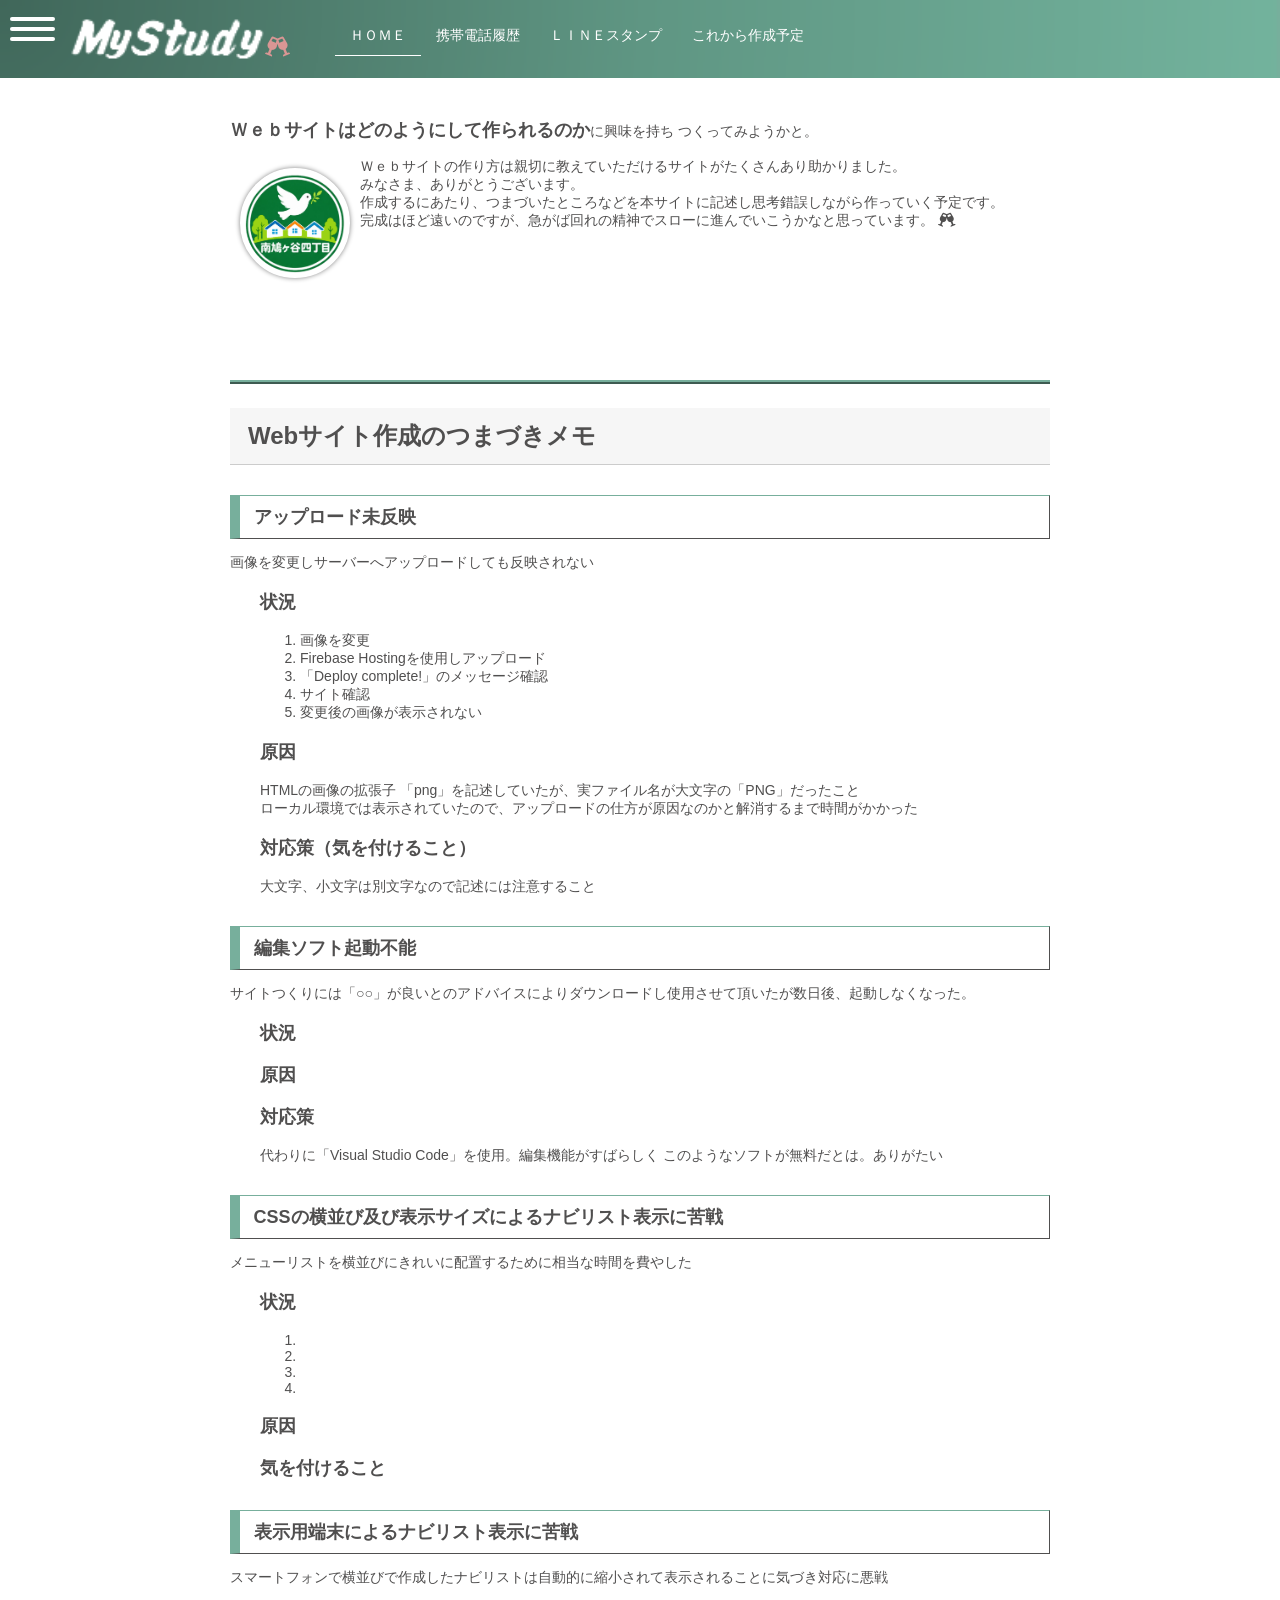
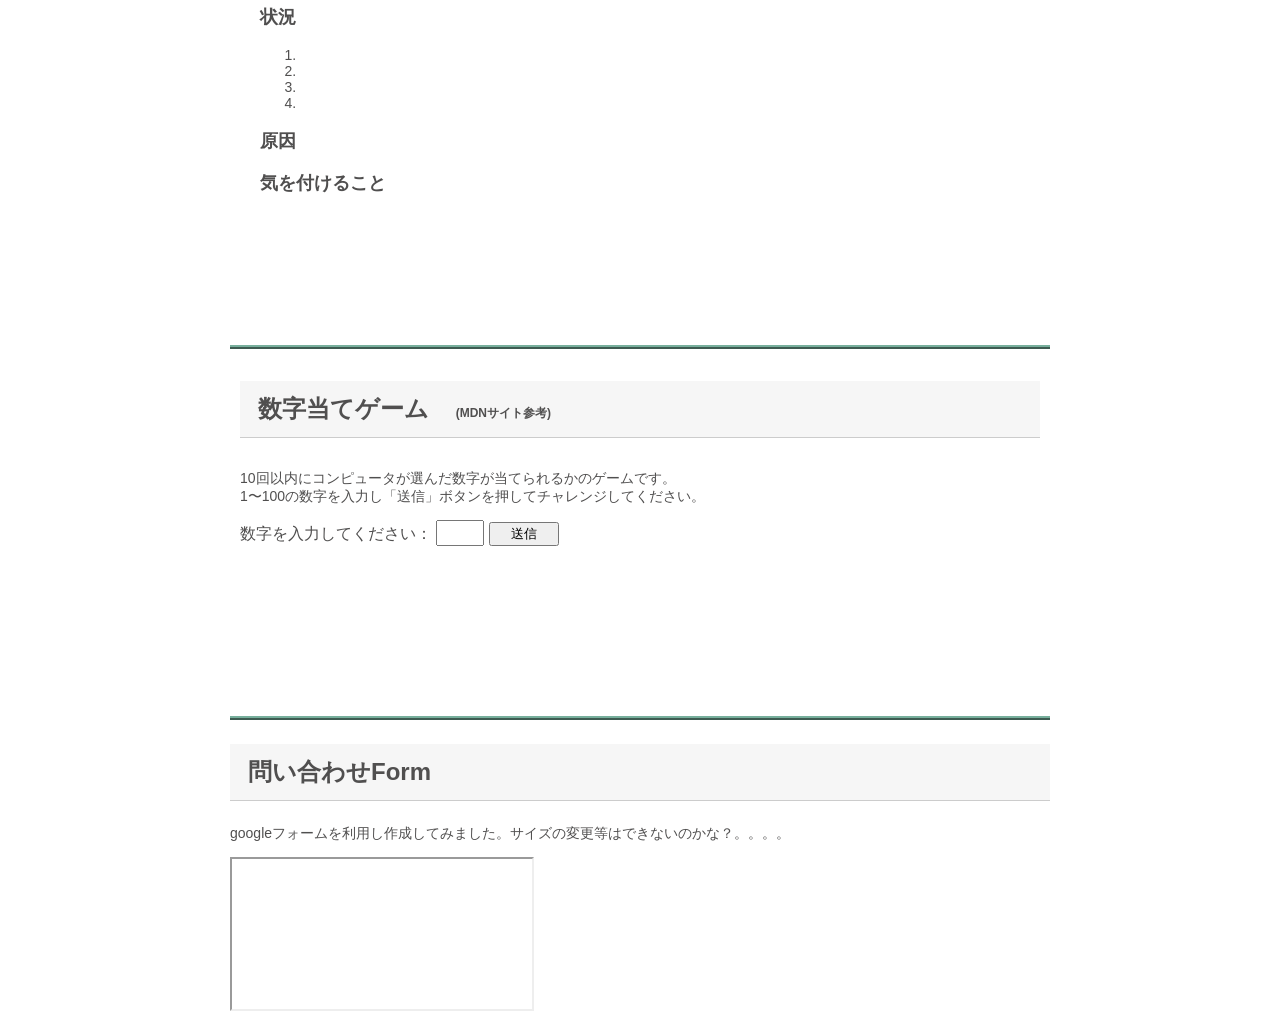
==== index.html @ edb77e2f "Add files via upload" ====
﻿<!DOCTYPE html>
<html lang="ja" >
  <head>
    <meta content="text/html; charset=utf-8" http-equiv="Content-Type">
    <meta name="description" content="はじめてのWebサイト作成">
    <title>和サイト</title>
    <link rel="icon" href="favicon.ico">
    <script async  src="scr/scripts.js"> </script>

    <link rel="stylesheet" href="css/styles.css">
    <link href="https://use.fontawesome.com/releases/v5.6.1/css/all.css" rel="stylesheet">
  </head>
<body>
 <header>
    <div class="top">
    <div class="header-logo-menu">
        <div id="nav-drawer">
            <input id="nav-input" type="checkbox"  class="nav-unshown" >
            <label id="nav-open" for="nav-input">
               <span></span></label>
            <label id="nav-close"  for="nav-input"  class="nav-unshown"></label>

            <div id="nav-content">
            <ul class="smt-menu">
                <li><a href="index.html">ＨＯＭＥ</a></li>
                <li><a href="tel.html">携帯電話履歴</a></li>
                <li><a href="line.html">ＬＩＮＥスタンプ</a></li>
                <li><a  href="about.html">これから作成予定</a></li>
              </ul>
          </div>
      </div>
  
    </div>

      <div class="top-img">
          <img   src="img/header_text.png"    width="210" height="60" alt="アイコン">
     </div>
     <span class="top-icon     fas fa-glass-cheers"></span>

      <div class="top-menu">
      <nav>
        <ul>
          <li class="current"><a href="index.html">ＨＯＭＥ</a></li>
          <li><a href="tel.html">携帯電話履歴</a></li>
          <li><a href="line.html">ＬＩＮＥスタンプ</a></li>
          <li><a  href="about.html">これから作成予定</a></li>
        </ul>
      </nav>
    </div>
  </div>
  </header>

    <!-- -------------------------------  -->
     <section class="class-main">

      <section class="webstart">
        <p><span class=standOut>Ｗｅｂサイトはどのようにして作られるのか</span>に興味を持ち つくってみようかと。<br><br>
          Ｗｅｂサイトの作り方は親切に教えていただけるサイトがたくさんあり助かりました。 <img  class="icon" src="img/kazu.png"    width="100" height="100" alt="アイコン">
          <br><span class=xstandOut>みなさま、ありがとうございます。</span><br>
      作成するにあたり、つまづいたところなどを本サイトに記述し思考錯誤しながら作っていく予定です。
      <br>完成はほど遠いのですが、急がば回れの精神でスローに進んでいこうかなと思っています。
      <span class="fas fa-glass-cheers"></span>
     </p>   
     </section>

     <section class="webcrt">
       <h1>Webサイト作成のつまづきメモ</h1>
          <h2>アップロード未反映</h2>
          <p>画像を変更しサーバーへアップロードしても反映されない</p>
            <div class="webcrt-s">
              <h3>状況</h3>
                <ol>
                    <li>画像を変更</li>
                    <li>Firebase Hostingを使用しアップロード</li>
                    <li>「Deploy complete!」のメッセージ確認</li>
                    <li>サイト確認</li>
                    <li>変更後の画像が表示されない</li>
                  </ol>

              <h3>原因</h3>
                  <p>HTMLの画像の拡張子 「png」を記述していたが、実ファイル名が大文字の「PNG」だったこと<br>ローカル環境では表示されていたので、アップロードの仕方が原因なのかと解消するまで時間がかかった
                  </p>
              <h3>対応策（気を付けること）</h3>
              <p>大文字、小文字は別文字なので記述には注意すること
              </p>  
          </div>
        
          <h2>編集ソフト起動不能</h2>
          <p>サイトつくりには「○○」が良いとのアドバイスによりダウンロードし使用させて頂いたが数日後、起動しなくなった。</p>
          <div class="webcrt-s">
              <h3>状況</h3>
                <ol>
                </ol>

              <h3>原因</h3>
                  <p>                   </p>
              <h3>対応策</h3>
                  <p> 代わりに「Visual Studio Code」を使用。編集機能がすばらしく              このようなソフトが無料だとは。ありがたい</p>
          </div>
 
          <h2>CSSの横並び及び表示サイズによるナビリスト表示に苦戦</h2>
          <p>メニューリストを横並びにきれいに配置するために相当な時間を費やした</p>
          <div class="webcrt-s">
              <h3>状況</h3>
                <ol>
                    <li></li>
                    <li></li>
                    <li></li>
                    <li></li>
                  </ol>

              <h3>原因</h3>
                  <p>                   </p>
              <h3>気を付けること</h3>
                  <p>                   </p>
          </div>

          <h2>表示用端末によるナビリスト表示に苦戦</h2>
          <p>スマートフォンで横並びで作成したナビリストは自動的に縮小されて表示されることに気づき対応に悪戦</p>
          <div class="webcrt-s">
              <h3>状況</h3>
                <ol>
                    <li></li>
                    <li></li>
                    <li></li>
                    <li></li>
                  </ol>

              <h3>原因</h3>
                  <p>                   </p>
              <h3>気を付けること</h3>
                  <p>                   </p>
          </div>
      </section>

    <section class="webcrt">
     <section class="numchk">

     <h1>数字当てゲーム
     <span>(MDNサイト参考)</span></h1>
        
     <p>10回以内にコンピュータが選んだ数字が当てられるかのゲームです。<br>1〜100の数字を入力し「送信」ボタンを押してチャレンジしてください。</p>   
     
        <div class="form"> 
           <label for="guessField">数字を入力してください：</label>
           <input class="guessField" type="text" id="guessField" >
           <input class="guessSubmit" type="submit" value="送信" >
           <input class="resetButton" type="button" value="新しいゲームを始める" >
         </div>
     
         <div class="resultParas">
           <p class="t_cnt"></p>
           <p class="guesses"></p>
           <p class="lastResult"></p>
           <p class="lowOrHi"></p>
         </div>

       
         </select>
    </section>
  </section>

   <section class="webcrt">
      <h1>問い合わせForm</h1>
      <p>googleフォームを利用し作成してみました。サイズの変更等はできないのかな？。。。。</p>     
      <iframe src="https://docs.google.com/forms/d/e/1FAIpQLSdjL5zM20g58TOWBsarn2Mnx5lEhr0TRPi_Xc6_ek7i0kGiBw/viewform?embedded=true SameSite=None"
    </section>


  </body>
</html>
---- css/styles.css ----
html,
body { height: 100%; }

/* h1,h2,h3,h4,h5,h6 {
  初期化らしい
  font-size: 100%
} */
html {
  /* fontサイズデフォルトを16pxから10pxへ変更し後のfont-sizeを指定しやすくする */
  font-size: 62.5%;
}
body{
  position:relative; 
  margin: 0; 
  padding: 0; 

  color: #504f4f;
  font-family: 'Arial',YuGothic,'Yu Gothic','Hiragino Kaku Gothic ProN','ヒラギノ角ゴ ProN W3','メイリオ', Meiryo,'ＭＳ ゴシック',sans-serif;
  margin: 0px;
  font-size: 1.6rem;
  }
h1{
    font-size:2.4rem;
  }
  h2,h3{
    font-size:1.8rem;
  }
 p, li{
    font-size:1.4rem;
 }

 /* --------------------top-------------- */
 .top{
  display: flex;
  color: #efefef;
  background-image: url(../img/header.png);
  background-size: cover;
  text-align: center;
  padding: 2px 10px;
}

/*チェックボックス、閉じるよう等は非表示に*/
.nav-unshown {
  display:none;
}
/*アイコンのスペース*/
#nav-open {
  display: inline-block;
  width: 30px;
  height: 22px;
  vertical-align: middle;
}
/*ハンバーガーの形をCSSで表現*/
#nav-open span,
#nav-open span:before,
#nav-open span:after {
  position: absolute;
  height: 4px;/*線の太さ*/
  width: 45px;/*長さ*/
  border-radius: 3px;
  background: #ffffff;
  display: block;
  content: '';
  cursor: pointer;
  margin-top: 15px;
}
#nav-open span:before {
  bottom: -10px;
}
#nav-open span:after {
  bottom: -20px;
}


/* デバイスの横幅が320px以上の場合 */
/* @media only screen and (min-width: 321px) {
  #nav-open span{
  }
}  */

/*閉じる用の薄黒箇所*/
#nav-close {
  /* display: none; */
  position: fixed;
  z-index: 99;
  top: 0;
  left: 0;
  width: 100%;
  height: 100%;
  background: black;
}

/*メニューの中身*/
#nav-content {
  overflow: auto;
  position: fixed;  /*ここ大事*/
  top: 0;
  left: 0;
  z-index: 9999;
  width: 90%;
  max-width: 300px;
  height: 100%;
  background: black;
   /*画面から飛び出して表示させない　*/
  transform: translateX(-105%); 
}
#nav-content ul{
  list-style-type:none;
}

/*チェックがついたら閉じるよう画面表示*/
#nav-input:checked ~ #nav-close {
  display: block;
  opacity: .6;
}
#nav-input:checked ~ #nav-content {
  transform: translateX(0%);
  box-shadow: 6px 0 25px rgba(0,0,0,.15);
}

/* ------------------------------- */
.top-img{
  margin: 10px 0px 0px 25px;
}
.top-icon{
  color: #d99694;
  font-size: 2.0rem;
  margin: 35px 30px 0px -10px;
  /* [上][右][下][左] */
}


.top-menu ul{
  display:-webkit-flex;
  display:flex;
  width:100%;
  /* justify-content:center; */
  list-style-type:none;
  margin:0  15px; 
  padding:0;
}
.top-menu .current{
  border-bottom: 1px solid white;
}
/* li の直下のa*/
.top li > a{
  text-decoration: none; /*下線なし*/
  /* color: inherit; 親から引き継ぐ bodyで指定有効 */
  display:block;
  margin-top:15px; 
  padding:10px  15px; 
  color:white;
  text-align:center;
}
.smt-menu li > a{
  /* text-decoration: none; 下線なし */
  display:block;
  margin-top:15px; 
  padding:10px; 
  color:white;
  text-align:center;
  /* font-size: 1.6rem; */
}
.top li > a:hover{
  transition: 0.3s ease-in-out;
  border-bottom: 2px solid #237846;
  font-weight: bold;
  background-color: white;
  color:#77af9c;
}

.icon{
  float: left;
  margin: 10px;
  border-radius: 50%;   /*丸める*/
  border: 5px solid white;
  box-shadow: 0px 0px 5px gray;
  background-color: white;
  }
 /* --------------------xxxx-------------- */
.class-title{
  text-align: center;
  margin-bottom: 60px;
}
/* 疑似要素 */
.class-title::after{
  content: attr(data-subtitle);
  display:block;
  font-size:1.4rem;
  color: #504F4F;
  padding-top: 10px;
}
 /* --------------------main-------------- */
.class-main{
  padding: 0px 0px 0px;
  margin: 40px auto 0px;
  width: 820px;
}
/* セクションごと */
.webcrt  {
  border-top : 4px ridge #77af9c;
  margin-top: 150px;
}
.webcrt h1{
  padding: 0.5em .75em; 
  background-color: #f6f6f6;
  border-bottom: 1px solid #ccc;
}
.webcrt h2{
  color:#504F4F;
  position: relative;
  padding: 0.5em .75em; 
  border-top: 1px solid #77af9c;
  border-left: 10px solid #77af9c;
  border-right: 1px solid #504F4F;
  border-bottom: 1px solid #504F4F;
  margin-top: 30px;
}
/* .webcrt h2::after{
  position: absolute;
  left: 0;
  bottom: 0;
  content: '';
  width: 100%;
  height: 0;
  border-bottom: 1px solid #504F4F;
} */
.webcrt-s{
  margin-left:30px;
}





/* -------------------------     */
.class-sub h1{
  font-weight: normal;
  font-weight: bold; 
}
.standOut{
  font-weight: bold; 
  font-size:1.8rem;

}


.class-sub  .class-desc{
  width: 370px;
}
 
.class-sub:nth-of-type(odd)  .class-desc{
float: right;
padding-left: 20px;
}
.class-sub:nth-of-type(even)  .class-desc{
  float: left;
  padding-right: 20px;
  }

  /* 最終要素以外に指定 */
  .class-sub:not(:last-child) {
    margin-bottom: 60px;
  }
  
  /*親要素にたいして文字オーバーのとき隠れる指定  
    自動的に下段調整される*/
    
    .class-sub{
    overflow: hidden;
   }
    


 /* --------------------main-2------------- */
   .class-main2{
     border-top: 1px solid #504F4F;/*上線*/
    
    margin-top: 40px;
    /* background: #c5e99b; */
    padding-bottom: 20px;
  }
   /* 横並び指定 */
   .class-main2 .flex{
      display: flex;
      justify-content: space-evenly;
      margin-top:   80px;
      margin-bottom: 40px;
   }
   .class-sub2{
     width: 250px;
      background: #fff;
      position: relative;
      /* border-box	padding と border の幅を要素の幅と高さに含める. */
      box-sizing: border-box;
      padding: 0px 10px 40px 60px;
      border-radius: 5px;

   }
   /* .calss-sub2 .class-div{ */
     /* padding-bottom: 10px;  */
   /* } */
   .class-sub2  .class-desc{
    padding-top: 130px;
    /* padding: 100px　0px; */
    margin-bottom: 20px;

  }
    .class-main2 img{
     border-radius: 10%; /* 丸く:?*/
     /* border: 5px solid white; */
     position: absolute;
     top: -20px;

     right: 0;
     left: 0;
     margin: 0 auto;
   }
   .class-sub2 h1{
    text-align: center;
    font-weight: bold; 
    /* font-size:18px; */
  }
  .class-main2 .class-title{
    padding:  20px 0px 0px;
    margin-bottom: 20px;
  }




  /* -------下段要素指定------------------------ */
  .call-to-action{
    background-image: url(../img/header.png);
    background-size: cover;
    text-align: center;
    margin: 10px 0px 0px;;
    padding: 20px;
    /* height: 100px; */
  }
  

.class-btn{
  display: inline-block;
  width: 290px;
  background: #fff;
  color: #77af9c;
  text-align-last: center;
  text-decoration: none;
  padding: 8px;
  border-radius: 5px;
  opacity: 0.8;

  position: relative;
  overflow: hidden;
}
 
.class-btn:before {
  content: "";
  position: absolute;
  z-index: -1;
  top: 0;
  left: 0;
  right: 0;
  bottom: 0;
  background: black;
  border-radius: 100%;
   
  transform: scale(0);
  transition-duration: 0.3s;
  transition-timing-function: ease-out;
}

.class-btn:hover, .class-btn:focus, .class-btn:active {
  color: white;
}
.class-btn:hover:before, .class-btn:focus:before, .class-btn:active:before {
  /* .class-btn:hover:before, .class-btn:focus:before, .class-btn:active:before { */
  transform: scale(2);
}



  /* -------フッター------------------------ */
  footer{
    padding: 30px 0;
    text-align: center;
    color: #504F4F;
  }

 /* ------------------------------------ */
/*     LINE サイト開始指定                  */
.scropen{
  position:fixed;
  top:0;
  left:0;
  right:0;
  bottom:0;
  background-color:#77af9c;
  z-index:9999;
}

.scropen::before {
  content: '';
  position: absolute;
  top: 0;
  left: 0;
  bottom: 0;
  margin: auto;
  background-color: #fff;
  width: 0;
  height: 1px;
}
.scropen::before {
  /* -webkit-animation: scropenOpen 2.6s forwards; */
          animation: scropenOpen 2.6s forwards;
}
.scropen {
  /* -webkit-animation: scropenClose 2.6s forwards; */
          animation: scropenClose 2.6s forwards;
}
@keyframes scropenOpen {
  0% {
    width: 0;
    height: 1px;
  }
  50% {
    width: 100%;
    height: 1px;
  }
  90% {
    width: 100%;
    height: 100%;
  } 
  100% {
    width: 100%;
    height: 100%;
  }
}

@keyframes scropenClose {
  70% {
    opacity: 1;
    /* opacity: 0.5;   */
  }
  100% {
    opacity: 0;
    display: none;
    z-index: -1;
  }
}

/* ------------------------------------ */
/*     numchk サイト開始指定            */
.numchk {
  margin: 0 auto;
  max-width: 800px;
  min-width: 480px;
  font-size: 1.6rem;
}
/* 疑似要素 */
.numchk h1 span{
  margin-left: 20px;
  font-size:1.2rem;
  color: #504F4F;
}
.lastResult {
  color: white;
  padding: 3px;
  text-align: center;
}
.guessField{
  /* width: 5%; */
  height: 20px;
  width: 40px;
  font-size: 1.8rem;
}
.guessSubmit{
  /* width: 15%; */
  width: 70px;
}

.numchk .form label{
  width: 100%;
  min-width: 80px;
}


/* ------------------------------------ */
/*     aboutのサイト　　                          */
.cover { position: relative; 
  width: 100%; 
  margin: 0; 
  padding: 0; 
  color: #fff; 
  }

.centerBox { 
  position: absolute; 
          top: 0; 
          bottom: 0; 
          left: 0; 
          right: 0; 
          margin: 0; 
          padding: 0;
          width: 50%; 
          height: 50px; 
          text-align: center; 
        }

.section1 { 
        height: 100%; 
        background:url(../img/g01.jpg) no-repeat fixed;background-size: cover;
       } 
.section2 { 
        height: 40%; 
        background: #fff; 
        background: #77af9c; 
        color: #ffffff; 
        }
.section3 { 
      height: 100%; 
      background: url(../img/g02.jpg) no-repeat fixed bottom center; 
      background-size: cover; 
      }
.section4 {
     height: 60%; 
      background: #77af9c; 
      color: #ffffff;
      }
.section5 { 
        height: 100%; 
        background: url(../img/g03.jpg) no-repeat fixed; 
        background-size: cover;
        }
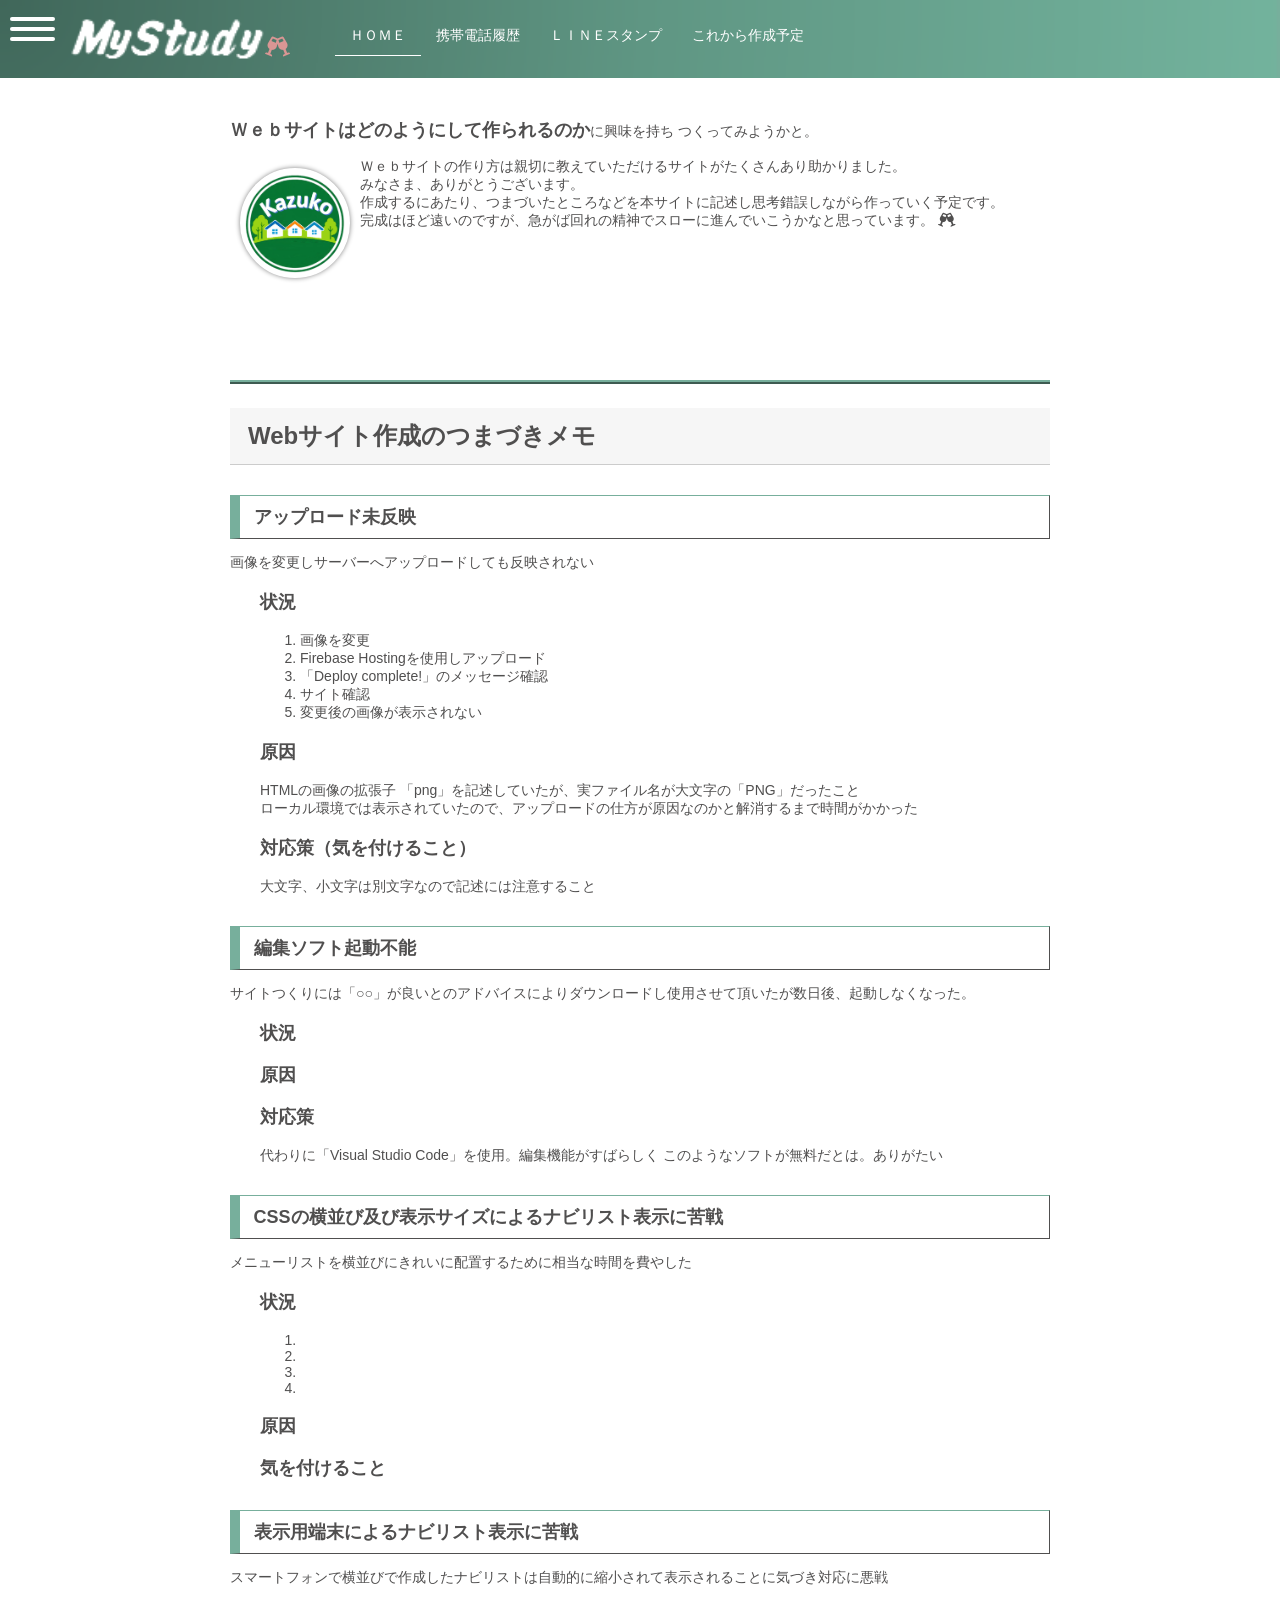
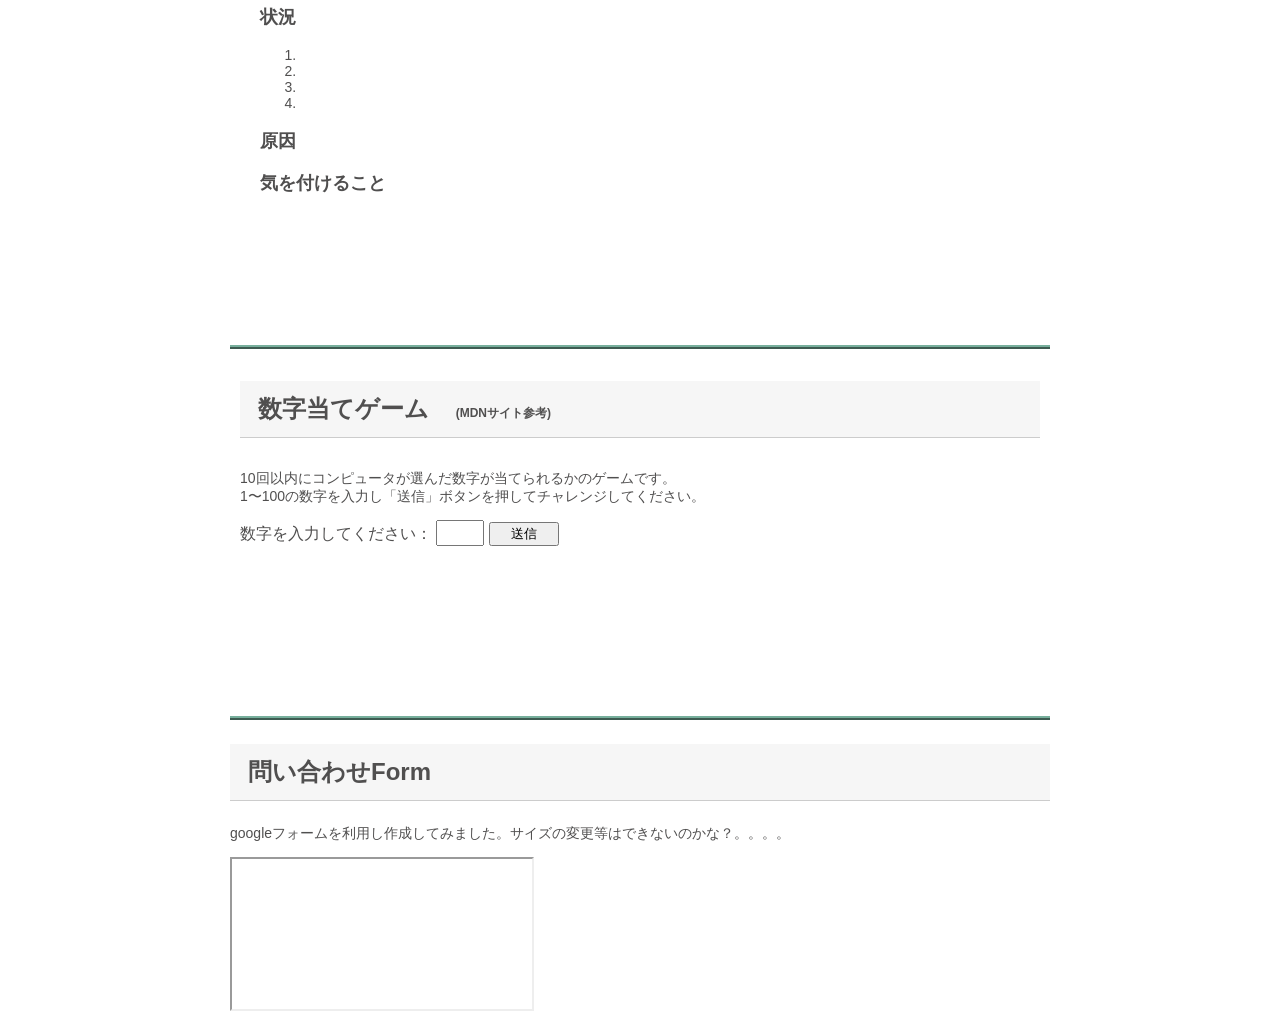
==== commit 122096a7: "Add files via upload" ====
--- a/index.html
+++ b/index.html
@@ -4,11 +4,17 @@
     <meta content="text/html; charset=utf-8" http-equiv="Content-Type">
     <meta name="description" content="はじめてのWebサイト作成">
     <title>和サイト</title>
-    <link rel="icon" href="favicon.ico">
+   <!-- <link rel="icon" href="favicon.ico"> -->
     <script async  src="scr/scripts.js"> </script>
 
     <link rel="stylesheet" href="css/styles.css">
     <link href="https://use.fontawesome.com/releases/v5.6.1/css/all.css" rel="stylesheet">
+
+    <!-- Add these lines inside <head> in index.html -->
+    <link rel="icon" href="./favicon.ico" sizes="any">
+    <link rel="apple-touch-icon" href="./apple-touch-icon.png">
+    <link rel="manifest" href="./manifest.json">
+    <meta name="theme-color" content="#ffffff">
   </head>
 <body>
  <header>
